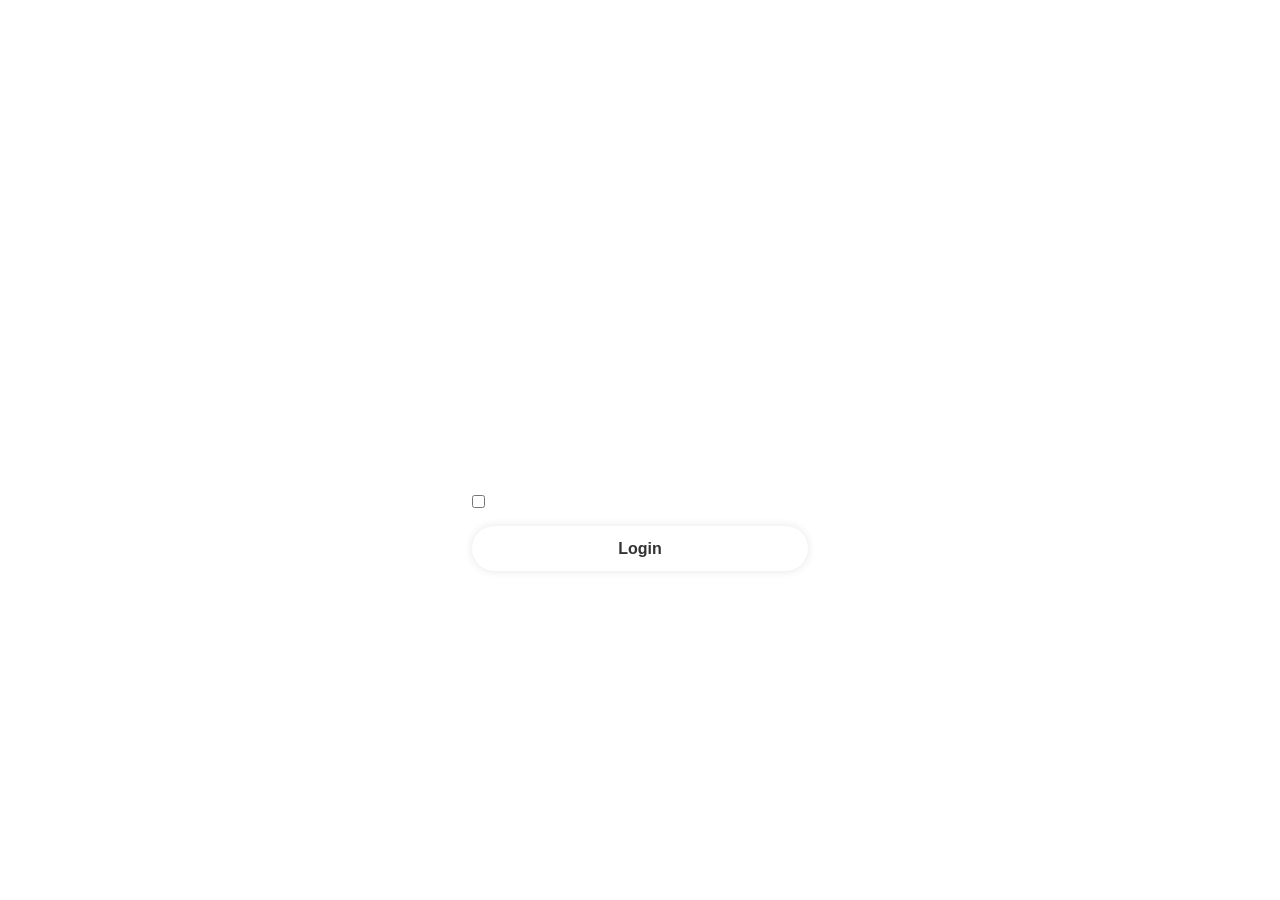
==== dashboard.html @ 335eac95 "Add files via upload" ====
<!DOCTYPE html>
<html lang="en">
<head>

<meta charset="UTF-8">
<meta name="viewport" content="width=device-width, initial-scale=1.0">

<title>Welcome | Ndalo</title>

<link rel="stylesheet" href="styles.css">

</head>

<body>

<section class="dashboard">
<div class="hero-blur">
<h1 id="welcomeMessage" class="brand-word" aria-label="VOIDX">
<span class="brand-letter">V</span>
<span class="brand-letter">O</span>
<span class="brand-letter">I</span>
<span class="brand-letter">D</span>
<span class="brand-letter">X</span>
</h1>
</div>


</article>
</div>
</section>

<script src="dashboard.js"></script>

</body>
</html>
---- styles.css ----
@import url('https://fonts.googleapis.com/css2?family=Archivo+Black&display=swap');
*{
margin:0;
padding:0;
box-sizing:border-box;
font-family:"Poppins",sans-serif;
}

body{
display:flex;
justify-content:center;
align-items:center;
min-height:100vh;
background:url(bg.jpg) no-repeat;
background-size:cover;
background-position:center;
}

.wrapper{
width:420px;
background:transparent;
border:2px solid rgba(255,255,255,.2);
backdrop-filter:blur(9px);
color:#fff;
border-radius:12px;
padding:30px 40px;
}

.wrapper h1{
font-size:36px;
text-align:center;
}

.wrapper .input-box{
position:relative;
width:100%;
height:50px;
margin:30px 0;
}

.input-box input{
width:100%;
height:100%;
background:transparent;
border:none;
outline:none;
border:2px solid rgba(255,255,255,.2);
border-radius:40px;
font-size:16px;
color:#fff;
padding:20px 45px 20px 20px;
}

.input-box input::placeholder{
color:#fff;
}

.input-box i{
position:absolute;
right:20px;
top:50%;
transform:translateY(-50%);
font-size:20px;
}

.wrapper .remember-forgot{
display:flex;
justify-content:space-between;
font-size:14.5px;
margin:-15px 0 15px;
}

.remember-forgot label input{
accent-color:#fff;
margin-right:3px;
}

.remember-forgot a{
color:#fff;
text-decoration:none;
}

.remember-forgot a:hover{
text-decoration:underline;
}

.wrapper .btn{
width:100%;
height:45px;
background:#fff;
border:none;
outline:none;
border-radius:40px;
box-shadow:0 0 10px rgba(0,0,0,.1);
cursor:pointer;
font-size:16px;
color:#333;
font-weight:600;
}

.wrapper .btn:hover{
background:#00e5ff;
color:white;
transition:0.3s;
}

.wrapper .register-link{
font-size:14.5px;
text-align:center;
margin:20px 0 15px;
}

.register-link p a{
color:#fff;
text-decoration:none;
font-weight:600;
}

.register-link p a:hover{
text-decoration:underline;
}

.input-box input:focus{
border-color:#00e5ff;
box-shadow:0 0 8px rgba(0,229,255,0.6);
}

.dashboard{
width:min(720px, 92vw);
background:rgba(7, 16, 32, 0.45);
border:2px solid rgba(255,255,255,.2);
backdrop-filter:blur(12px);
color:#fff;
border-radius:24px;
padding:40px 32px;
box-shadow:0 20px 45px rgba(0,0,0,.2);
display:flex;
flex-direction:column;
align-items:center;
}

.dashboard-header{
display:flex;
justify-content:space-between;
align-items:flex-start;
gap:20px;
margin-bottom:28px;
}

.dashboard-badge{
display:inline-block;
padding:8px 14px;
border-radius:999px;
background:rgba(0,229,255,.18);
border:1px solid rgba(0,229,255,.4);
font-size:13px;
letter-spacing:.08em;
text-transform:uppercase;
margin-bottom:16px;
}

.dashboard h1{
font-size: 70px;
line-height:1.1;
margin-bottom:12px;
letter-spacing: 30px;
}

.brand-word{
display:flex;
justify-content:center;
align-items:flex-end;
gap:18px;
letter-spacing:0;
}

.brand-letter{
display:inline-block;
}

.dashboard p{
font-size:16px;
line-height:1.6;
color:rgba(255,255,255,.88);
}

.dashboard-grid{
display:grid;
grid-template-columns:repeat(auto-fit, minmax(180px, 1fr));
gap:18px;
margin:28px 0;
}


.dashboard-card span{
display:block;
font-size:13px;
text-transform:uppercase;
letter-spacing:.08em;
color:rgba(255,255,255,.65);
margin-bottom:8px;
}

.dashboard-card strong{
font-size:20px;
font-weight:600;
}

.dashboard-actions{
display:flex;
gap:14px;
flex-wrap:wrap;
margin-top:8px;
}

.dashboard .btn{
display:inline-flex;
align-items:center;
justify-content:center;
text-decoration:none;
padding:0 22px;
}

.btn-secondary{
height:45px;
background:transparent;
border:2px solid rgba(255,255,255,.35);
outline:none;
border-radius:40px;
cursor:pointer;
font-size:16px;
color:#fff;
font-weight:600;
transition:.3s;
}

.btn-secondary:hover{
background:rgba(255,255,255,.12);
}

@media (max-width: 600px){
.wrapper{
width:92vw;
padding:28px 22px;
}

.dashboard{
padding:28px 22px;
}

.dashboard-header{
flex-direction:column;
align-items:stretch;
}

.dashboard h1{
font-size:34px;
}

.brand-word{
gap:10px;
}
}
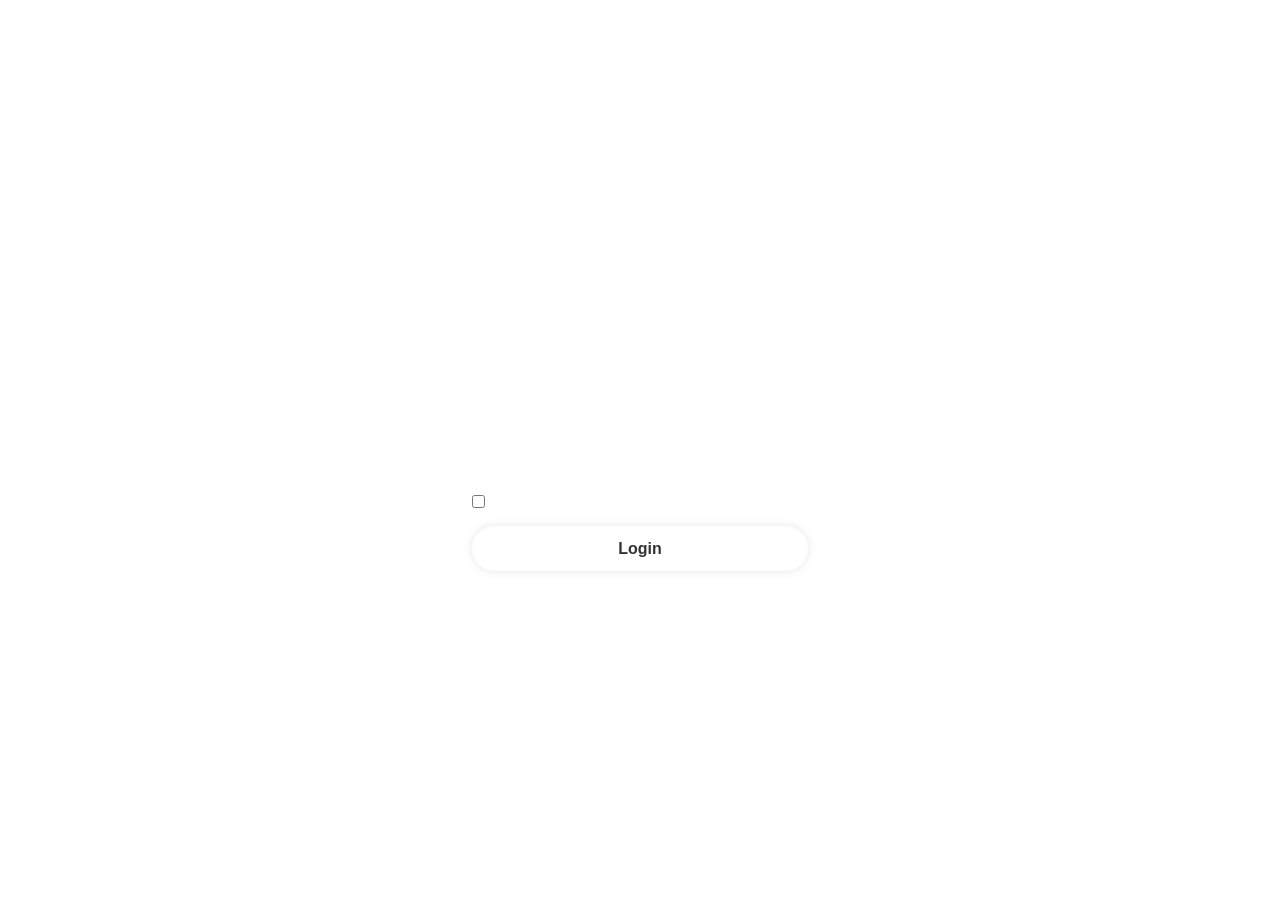
==== commit 6f388b1e: "Update dashboard.html" ====
--- a/dashboard.html
+++ b/dashboard.html
@@ -12,6 +12,19 @@
 </head>
 
 <body>
+<header class="header">
+        <nav class="navbar">
+            <a href="#">Home</a>
+            <a href="#">About</a>
+            <a href="#">Services</a>
+            <a href="#">Contact</a>
+        </nav>
+
+        <form action="#" class="search-bar">
+            <input type="text" placeholder="Search...">
+            <button class="submit"><i class='bx bx-search'></i></button>
+        </form>
+    </header>
 
 <section class="dashboard">
 <div class="hero-blur">
